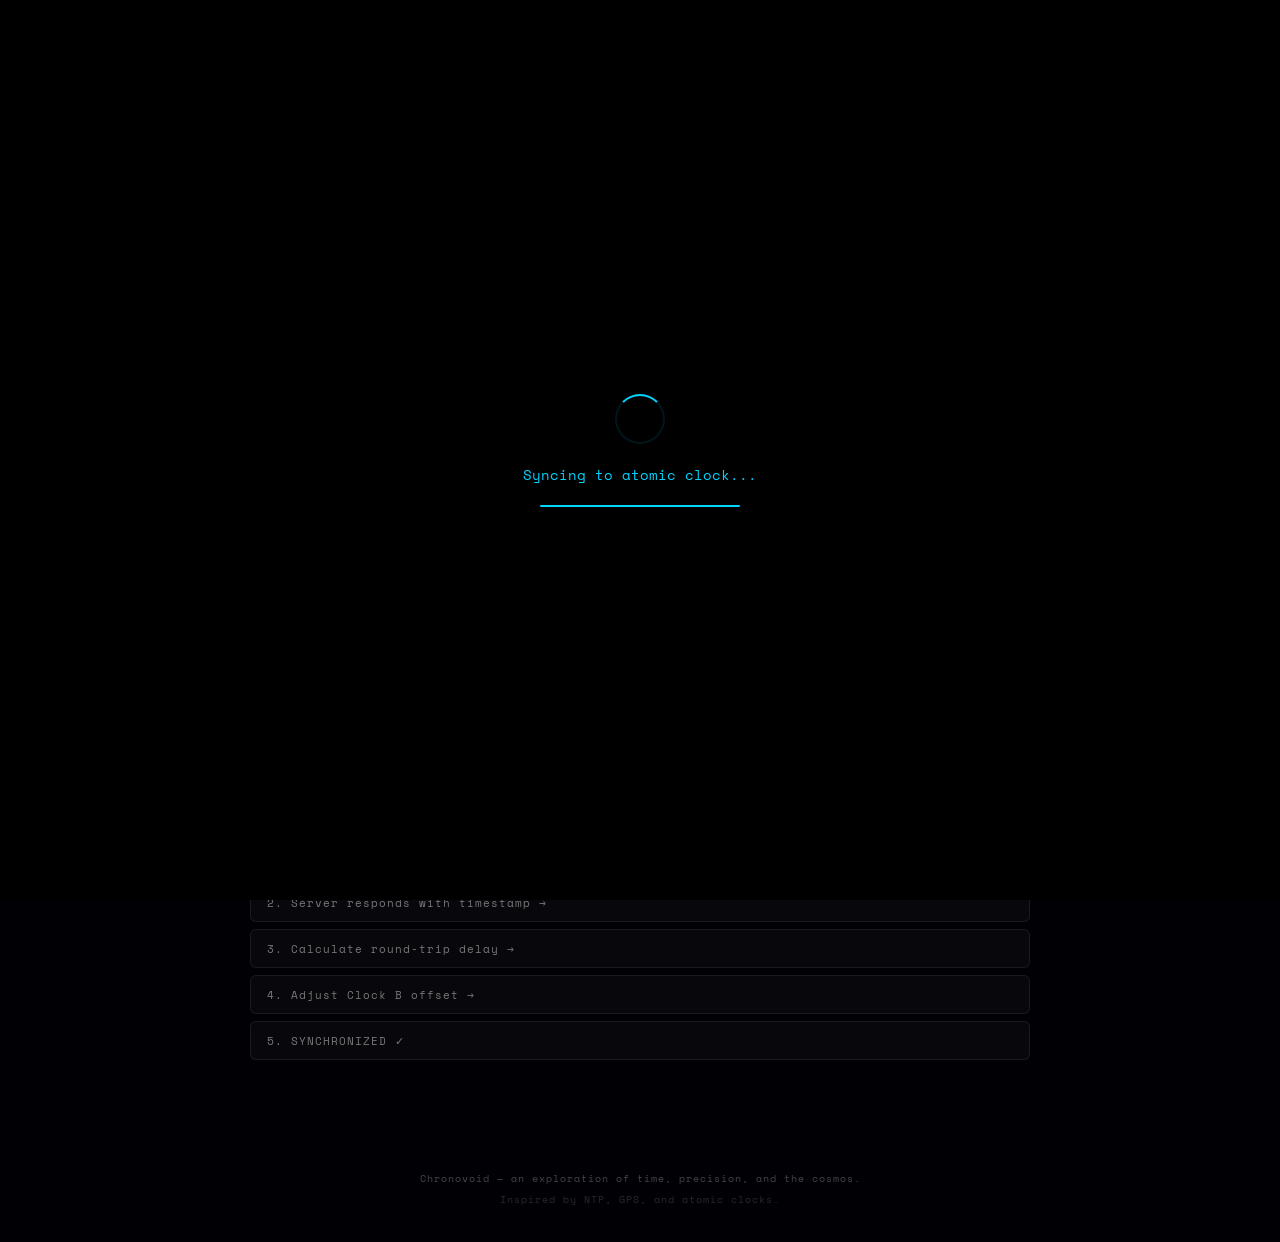
==== simulate.html @ c6e5465e "Convert to static site for GitHub Pages" ====
<!DOCTYPE html>
<html lang="en">
<head>
    <meta charset="UTF-8">
    <meta name="viewport" content="width=device-width, initial-scale=1.0">
    <title>Chronovoid — Simulate</title>
    <link rel="preconnect" href="https://fonts.googleapis.com">
    <link rel="preconnect" href="https://fonts.gstatic.com" crossorigin>
    <link href="https://fonts.googleapis.com/css2?family=Space+Mono:wght@400;700&display=swap" rel="stylesheet">
    <link rel="stylesheet" href="static/style.css">
</head>
<body class="simulate-page">
    <div id="loading-screen">
        <div class="loading-content">
            <div class="loading-spinner"></div>
            <p id="loading-text" data-i18n="loading">Syncing to atomic clock...</p>
            <div class="loading-bar"><div class="loading-progress"></div></div>
        </div>
    </div>

    <canvas id="bg-canvas"></canvas>

    <nav>
        <div class="nav-inner">
            <a href="/" class="nav-logo">&#9670; CHRONOVOID</a>
            <div class="nav-links">
                <a href="/" data-i18n="nav_home">Home</a>
                <a href="/simulate" data-i18n="nav_simulate">Simulate</a>
            </div>
        </div>
    </nav>

    <main>
        <section class="hero">
            <h1 class="glitch" data-text="SYNCHRONIZATION SIMULATION" data-i18n="sim_title">SYNCHRONIZATION SIMULATION</h1>
            <p class="subtitle" data-i18n="sim_desc">Two virtual clocks with built-in offset. Watch the NTP process align them.</p>
        </section>

        <section id="sim-panel">
            <div class="clocks-container">
                <div class="sim-clock-card">
                    <div class="clock-label" data-i18n="clock_a">Clock A (Server)</div>
                    <div class="sim-clock-time" id="clock-a-display">00:00:00.000</div>
                    <div class="clock-badge badge-green">&#x25C9; <span data-i18n="status_done">SYNCHRONIZED</span></div>
                </div>
                <div class="sim-clock-card">
                    <div class="clock-label" data-i18n="clock_b">Clock B (Client)</div>
                    <div class="sim-clock-time" id="clock-b-display">00:00:00.000</div>
                    <div class="clock-badge" id="status-badge">&#x25C9; <span id="status-text">DRIFTING</span></div>
                </div>
            </div>

            <div class="sim-controls">
                <div class="offset-display">
                    <span data-i18n="offset_label">Offset</span>: <span id="offset-value">50.0</span> ms
                </div>
                <div class="sim-buttons">
                    <button id="inject-btn" class="btn-inject" data-i18n="inject_btn">INJECT DRIFT</button>
                    <button id="reset-btn" class="btn-reset" data-i18n="reset_btn">RESET</button>
                </div>
            </div>

            <div class="signal-container">
                <h3 data-i18n="signal_label">Sync Signal</h3>
                <canvas id="signal-canvas"></canvas>
            </div>

            <div class="ntp-steps">
                <div class="ntp-step" data-i18n="ntp_1">1. Query time request &rarr;</div>
                <div class="ntp-step" data-i18n="ntp_2">2. Server responds with timestamp &rarr;</div>
                <div class="ntp-step" data-i18n="ntp_3">3. Calculate round-trip delay &rarr;</div>
                <div class="ntp-step" data-i18n="ntp_4">4. Adjust Clock B offset &rarr;</div>
                <div class="ntp-step" data-i18n="ntp_5">5. SYNCHRONIZED &#10003;</div>
            </div>
        </section>
    </main>

    <footer>
        <p data-i18n="footer">Chronovoid &mdash; an exploration of time, precision, and the cosmos.</p>
        <p class="footer-credits" data-i18n="footer_credits">Inspired by NTP, GPS, and atomic clocks.</p>
    </footer>

    <script src="static/script.js"></script>
</body>
</html>
---- static/style.css ----
@import url('https://fonts.googleapis.com/css2?family=Space+Mono:wght@400;700&display=swap');

:root {
    --bg: #000005;
    --red: #8B0000;
    --red-glow: #ff0040;
    --purple: #1a0030;
    --cyan: #00d4ff;
    --green: #00ff88;
    --yellow: #ffcc00;
    --text: #e0e0e0;
    --text-dim: #777;
    --glass-bg: rgba(255, 255, 255, 0.03);
    --glass-border: rgba(255, 255, 255, 0.08);
    --font: 'Space Mono', 'Courier New', monospace;
}

* {
    margin: 0;
    padding: 0;
    box-sizing: border-box;
}

html {
    cursor: crosshair;
}

body {
    font-family: var(--font);
    background: var(--bg);
    color: var(--text);
    min-height: 100vh;
    overflow-x: hidden;
}

body::after {
    content: '';
    position: fixed;
    top: 0;
    left: 0;
    width: 100%;
    height: 100%;
    pointer-events: none;
    z-index: 9999;
    background: repeating-linear-gradient(
        0deg,
        transparent,
        transparent 2px,
        rgba(0, 0, 0, 0.06) 2px,
        rgba(0, 0, 0, 0.06) 4px
    );
}

body::before {
    content: '';
    position: fixed;
    top: 0;
    left: 0;
    width: 100%;
    height: 100%;
    pointer-events: none;
    z-index: 9998;
    background: radial-gradient(ellipse at center, transparent 50%, rgba(0, 0, 0, 0.85) 100%);
}

#bg-canvas {
    position: fixed;
    top: 0;
    left: 0;
    width: 100%;
    height: 100%;
    z-index: 0;
    pointer-events: none;
}

#loading-screen {
    position: fixed;
    top: 0;
    left: 0;
    width: 100%;
    height: 100%;
    background: #000;
    z-index: 10000;
    display: flex;
    align-items: center;
    justify-content: center;
    transition: opacity 0.8s ease;
}

#loading-screen.hidden {
    opacity: 0;
    pointer-events: none;
}

.loading-content {
    text-align: center;
}

.loading-content p {
    font-size: 0.9rem;
    color: var(--cyan);
    margin-top: 20px;
    animation: blink 1s step-end infinite;
}

.loading-spinner {
    width: 50px;
    height: 50px;
    border: 2px solid rgba(0, 212, 255, 0.1);
    border-top-color: var(--cyan);
    border-radius: 50%;
    margin: 0 auto;
    animation: spin 1s linear infinite;
}

.loading-bar {
    width: 200px;
    height: 2px;
    background: rgba(255, 255, 255, 0.08);
    margin: 20px auto 0;
    border-radius: 2px;
    overflow: hidden;
}

.loading-progress {
    height: 100%;
    width: 0%;
    background: var(--cyan);
    animation: progress 2.5s ease-in-out forwards;
}

@keyframes spin {
    to { transform: rotate(360deg); }
}

@keyframes progress {
    to { width: 100%; }
}

@keyframes blink {
    50% { opacity: 0; }
}

nav {
    position: fixed;
    top: 0;
    left: 0;
    width: 100%;
    z-index: 100;
    padding: 18px 40px;
    background: linear-gradient(180deg, rgba(0, 0, 5, 0.95) 0%, transparent 100%);
}

.nav-inner {
    max-width: 1200px;
    margin: 0 auto;
    display: flex;
    justify-content: space-between;
    align-items: center;
}

.nav-logo {
    font-size: 1.1rem;
    font-weight: 700;
    color: var(--cyan);
    text-decoration: none;
    letter-spacing: 4px;
    text-shadow: 0 0 15px rgba(0, 212, 255, 0.3);
}

.nav-links {
    display: flex;
    gap: 28px;
}

.nav-links a {
    color: var(--text-dim);
    text-decoration: none;
    font-size: 0.8rem;
    letter-spacing: 2px;
    transition: color 0.3s;
    padding-bottom: 3px;
    border-bottom: 1px solid transparent;
}

.nav-links a:hover {
    color: var(--cyan);
}

.nav-links a.active {
    color: var(--cyan);
    border-bottom-color: var(--cyan);
}

main {
    position: relative;
    z-index: 1;
    max-width: 1200px;
    margin: 0 auto;
    padding: 100px 20px 60px;
}

.hero {
    text-align: center;
    padding: 50px 0 30px;
}

.glitch {
    position: relative;
    font-size: 2.3rem;
    font-weight: 700;
    color: var(--text);
    letter-spacing: 6px;
    animation: glitch-skew 5s infinite;
}

.glitch::before,
.glitch::after {
    content: attr(data-text);
    position: absolute;
    top: 0;
    left: 0;
    width: 100%;
    height: 100%;
    opacity: 0;
    pointer-events: none;
}

.glitch::before {
    color: var(--red-glow);
    z-index: -1;
    animation: glitch-1 7s infinite;
}

.glitch::after {
    color: var(--cyan);
    z-index: -2;
    animation: glitch-2 7s infinite;
}

@keyframes glitch-1 {
    0%, 96.5%, 100% { opacity: 0; transform: translate(0); }
    97% { opacity: 0.25; transform: translate(-3px, 0); clip-path: inset(15% 0 55% 0); }
    97.5% { opacity: 0.2; transform: translate(3px, 0); clip-path: inset(55% 0 15% 0); }
    98% { opacity: 0; transform: translate(0); }
    98.5% { opacity: 0.15; transform: translate(-2px, 1px); clip-path: inset(30% 0 50% 0); }
    99% { opacity: 0; transform: translate(0); }
}

@keyframes glitch-2 {
    0%, 96.5%, 100% { opacity: 0; transform: translate(0); }
    97% { opacity: 0.2; transform: translate(3px, -1px); clip-path: inset(60% 0 20% 0); }
    97.5% { opacity: 0.25; transform: translate(-2px, 1px); clip-path: inset(20% 0 60% 0); }
    98% { opacity: 0; transform: translate(0); }
    98.5% { opacity: 0.15; transform: translate(2px, -1px); clip-path: inset(40% 0 40% 0); }
    99% { opacity: 0; transform: translate(0); }
}

@keyframes glitch-skew {
    0%, 96%, 100% { transform: skew(0deg); }
    97% { transform: skew(0.5deg); }
    98% { transform: skew(-0.5deg); }
    99% { transform: skew(0deg); }
}

.subtitle {
    color: var(--text-dim);
    font-size: 0.85rem;
    margin-top: 12px;
    letter-spacing: 3px;
}

.clocks-section {
    padding: 25px 0 10px;
}

.clocks-grid {
    display: grid;
    grid-template-columns: repeat(auto-fit, minmax(190px, 1fr));
    gap: 16px;
}

.clock-card {
    background: var(--glass-bg);
    border: 1px solid var(--glass-border);
    border-radius: 12px;
    padding: 22px 16px;
    text-align: center;
    backdrop-filter: blur(10px);
    -webkit-backdrop-filter: blur(10px);
    transition: border-color 0.3s, box-shadow 0.3s;
}

.clock-card:hover {
    border-color: rgba(0, 212, 255, 0.25);
    box-shadow: 0 0 30px rgba(0, 212, 255, 0.05);
}

.clock-label {
    font-size: 0.7rem;
    color: var(--text-dim);
    letter-spacing: 2px;
    margin-bottom: 12px;
    text-transform: uppercase;
}

.clock-time {
    font-size: 1.9rem;
    font-weight: 700;
    color: var(--cyan);
    letter-spacing: 4px;
    text-shadow: 0 0 20px rgba(0, 212, 255, 0.25);
    margin-bottom: 12px;
    font-variant-numeric: tabular-nums;
}

.clock-badge {
    font-size: 0.6rem;
    color: var(--green);
    letter-spacing: 2px;
    text-shadow: 0 0 8px rgba(0, 255, 136, 0.4);
    margin-bottom: 8px;
    animation: badge-pulse 2s ease-in-out infinite;
}

@keyframes badge-pulse {
    0%, 100% { opacity: 0.6; }
    50% { opacity: 1; }
}

.clock-drift {
    font-size: 0.65rem;
    color: var(--text-dim);
    letter-spacing: 1px;
}

.clock-info {
    text-align: center;
    font-size: 0.65rem;
    color: var(--text-dim);
    margin-top: 22px;
    letter-spacing: 1px;
    line-height: 1.7;
    opacity: 0.7;
}

.stats-section {
    display: grid;
    grid-template-columns: 1fr 1fr;
    gap: 16px;
    padding: 15px 0;
}

.stat-card {
    background: var(--glass-bg);
    border: 1px solid var(--glass-border);
    border-radius: 12px;
    padding: 22px;
    text-align: center;
    backdrop-filter: blur(10px);
    -webkit-backdrop-filter: blur(10px);
}

.stat-label {
    font-size: 0.65rem;
    color: var(--text-dim);
    letter-spacing: 2px;
    margin-bottom: 10px;
    text-transform: uppercase;
}

.stat-value {
    font-size: 1.6rem;
    font-weight: 700;
    color: var(--red-glow);
    letter-spacing: 2px;
    font-variant-numeric: tabular-nums;
    text-shadow: 0 0 15px rgba(255, 0, 64, 0.25);
}

#micro-counter {
    color: var(--cyan);
    text-shadow: 0 0 15px rgba(0, 212, 255, 0.25);
    font-size: 1.4rem;
}

.quote-section {
    text-align: center;
    padding: 35px 0 15px;
}

blockquote {
    font-size: 1rem;
    font-style: italic;
    color: var(--text-dim);
    letter-spacing: 2px;
    line-height: 1.7;
    max-width: 550px;
    margin: 0 auto;
    padding: 18px 20px;
    border-left: 2px solid var(--red);
    opacity: 0.8;
}

footer {
    position: relative;
    z-index: 1;
    text-align: center;
    padding: 35px 20px;
    font-size: 0.65rem;
    color: var(--text-dim);
    letter-spacing: 1px;
    opacity: 0.6;
}

.footer-credits {
    margin-top: 5px;
    opacity: 0.6;
}

#sim-panel {
    max-width: 780px;
    margin: 0 auto;
    padding: 15px 0;
}

.clocks-container {
    display: grid;
    grid-template-columns: 1fr 1fr;
    gap: 18px;
    margin-bottom: 25px;
}

.sim-clock-card {
    background: var(--glass-bg);
    border: 1px solid var(--glass-border);
    border-radius: 12px;
    padding: 28px 18px;
    text-align: center;
    backdrop-filter: blur(10px);
    -webkit-backdrop-filter: blur(10px);
}

.sim-clock-time {
    font-size: 2.2rem;
    font-weight: 700;
    letter-spacing: 3px;
    margin: 18px 0;
    font-variant-numeric: tabular-nums;
}

#clock-a-display {
    color: var(--green);
    text-shadow: 0 0 18px rgba(0, 255, 136, 0.25);
}

#clock-b-display {
    color: var(--red-glow);
    text-shadow: 0 0 18px rgba(255, 0, 64, 0.25);
    transition: color 0.6s, text-shadow 0.6s;
}

#clock-b-display.synced {
    color: var(--green);
    text-shadow: 0 0 18px rgba(0, 255, 136, 0.25);
}

#status-badge.drifting {
    color: var(--red-glow) !important;
    text-shadow: 0 0 8px rgba(255, 0, 64, 0.4) !important;
}

#status-badge.syncing {
    color: var(--yellow) !important;
    text-shadow: 0 0 8px rgba(255, 204, 0, 0.4) !important;
}

#status-badge.synchronized {
    color: var(--green) !important;
    text-shadow: 0 0 8px rgba(0, 255, 136, 0.4) !important;
}

.sim-controls {
    text-align: center;
    margin-bottom: 25px;
}

.offset-display {
    font-size: 1.1rem;
    color: var(--text);
    letter-spacing: 2px;
    margin-bottom: 18px;
}

.offset-display span:first-child {
    color: var(--text-dim);
}

#offset-value {
    color: var(--red-glow);
    font-weight: 700;
}

.sim-buttons {
    display: flex;
    gap: 14px;
    justify-content: center;
}

.btn-inject, .btn-reset {
    font-family: var(--font);
    padding: 12px 28px;
    border: 1px solid var(--glass-border);
    border-radius: 8px;
    font-size: 0.8rem;
    font-weight: 700;
    letter-spacing: 3px;
    cursor: crosshair;
    transition: all 0.3s;
    background: var(--glass-bg);
    backdrop-filter: blur(10px);
    -webkit-backdrop-filter: blur(10px);
}

.btn-inject {
    color: var(--red-glow);
    border-color: rgba(255, 0, 64, 0.25);
    box-shadow: 0 0 12px rgba(255, 0, 64, 0.08);
}

.btn-inject:hover {
    background: rgba(255, 0, 64, 0.08);
    box-shadow: 0 0 25px rgba(255, 0, 64, 0.15);
    border-color: rgba(255, 0, 64, 0.4);
}

.btn-inject:active {
    transform: scale(0.95);
}

.btn-inject.shockwave {
    animation: shockwave 0.5s ease-out;
}

@keyframes shockwave {
    0% {
        box-shadow: 0 0 0 0 rgba(255, 0, 64, 0.5), 0 0 12px rgba(255, 0, 64, 0.08);
    }
    100% {
        box-shadow: 0 0 0 50px rgba(255, 0, 64, 0), 0 0 12px rgba(255, 0, 64, 0.08);
    }
}

.btn-reset {
    color: var(--text-dim);
}

.btn-reset:hover {
    color: var(--cyan);
    border-color: rgba(0, 212, 255, 0.25);
}

.signal-container {
    background: var(--glass-bg);
    border: 1px solid var(--glass-border);
    border-radius: 12px;
    padding: 18px;
    margin-bottom: 25px;
    backdrop-filter: blur(10px);
    -webkit-backdrop-filter: blur(10px);
}

.signal-container h3 {
    font-size: 0.7rem;
    color: var(--text-dim);
    letter-spacing: 2px;
    margin-bottom: 12px;
    text-align: center;
    font-weight: 400;
}

#signal-canvas {
    width: 100%;
    height: 140px;
    border-radius: 6px;
    background: rgba(0, 0, 0, 0.3);
    display: block;
}

.ntp-steps {
    display: flex;
    flex-direction: column;
    gap: 7px;
}

.ntp-step {
    background: var(--glass-bg);
    border: 1px solid var(--glass-border);
    border-radius: 6px;
    padding: 10px 16px;
    font-size: 0.7rem;
    color: var(--text-dim);
    letter-spacing: 1px;
    transition: all 0.5s ease;
}

.ntp-step.active {
    border-color: var(--cyan);
    color: var(--cyan);
    box-shadow: 0 0 12px rgba(0, 212, 255, 0.08);
}

.page-glitch {
    animation: page-glitch 0.15s ease;
}

@keyframes page-glitch {
    0% { filter: none; }
    15% { filter: brightness(1.4) hue-rotate(90deg); transform: translateX(4px); }
    35% { filter: brightness(0.6) hue-rotate(-90deg); transform: translateX(-3px); }
    55% { filter: brightness(1.3); transform: translateX(2px); }
    75% { filter: brightness(0.7); transform: translateX(-1px); }
    100% { filter: none; transform: translateX(0); }
}

@media (max-width: 768px) {
    .glitch { font-size: 1.4rem; letter-spacing: 3px; }
    .clocks-grid { grid-template-columns: 1fr 1fr; }
    .clocks-container { grid-template-columns: 1fr; }
    .stats-section { grid-template-columns: 1fr; }
    nav { padding: 14px 18px; }
    .nav-links { gap: 14px; }
    .sim-clock-time { font-size: 1.6rem; }
    .clock-time { font-size: 1.5rem; }
}

@media (max-width: 480px) {
    .clocks-grid { grid-template-columns: 1fr; }
    .glitch { font-size: 1.1rem; }
    .nav-logo { font-size: 0.9rem; letter-spacing: 2px; }
}
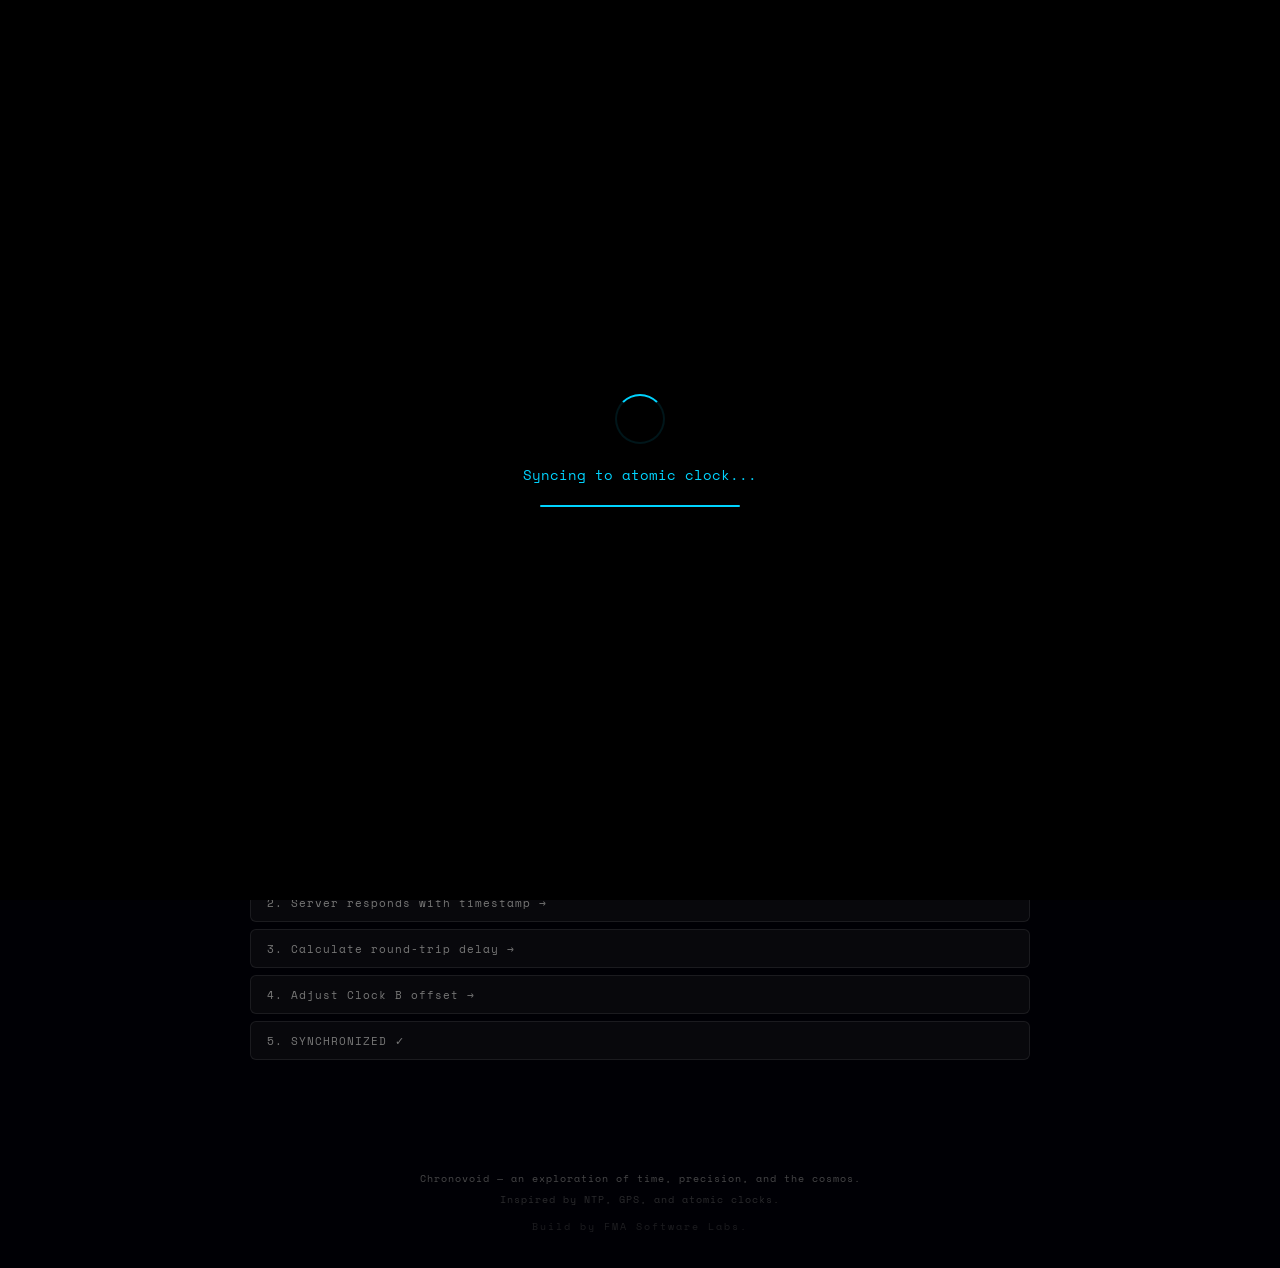
==== commit e1ef37cf: "Add footer: Build by FMA Software Labs" ====
--- a/simulate.html
+++ b/simulate.html
@@ -78,6 +78,7 @@
     <footer>
         <p data-i18n="footer">Chronovoid &mdash; an exploration of time, precision, and the cosmos.</p>
         <p class="footer-credits" data-i18n="footer_credits">Inspired by NTP, GPS, and atomic clocks.</p>
+        <p class="footer-build">Build by FMA Software Labs.</p>
     </footer>
 
     <script src="static/script.js"></script>
--- a/static/style.css
+++ b/static/style.css
@@ -418,6 +418,13 @@
     opacity: 0.6;
 }
 
+.footer-build {
+    margin-top: 12px;
+    opacity: 0.4;
+    font-size: 0.6rem;
+    letter-spacing: 2px;
+}
+
 #sim-panel {
     max-width: 780px;
     margin: 0 auto;
